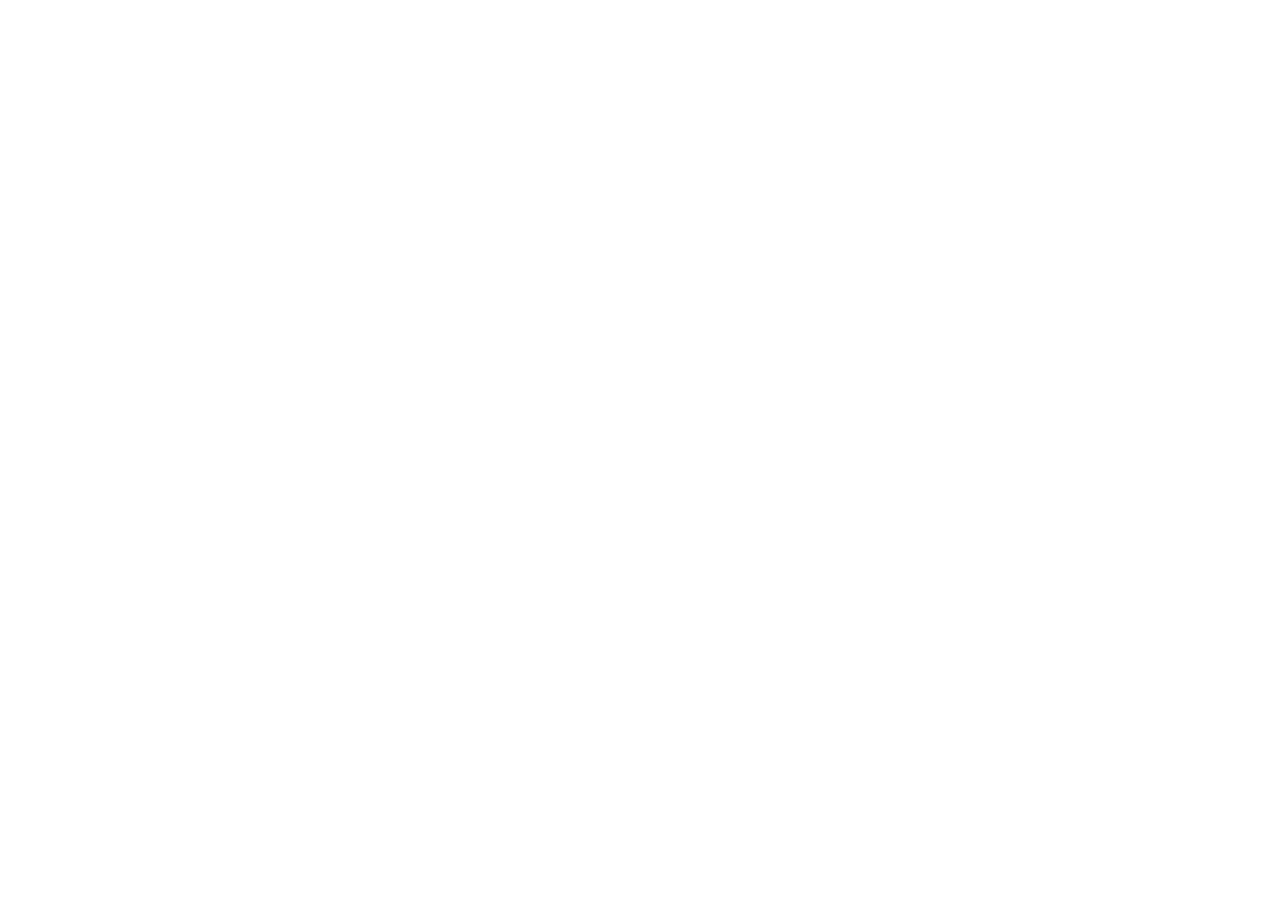
==== index.html @ 20b8e0a7 "html to index.html" ====
<!DOCTYPE html>
 <html>
	<style>
	@import url('https://fonts.googleapis.com/css2?family=Roboto&display=swap
	.pkfronters--member-card
{
	font-family: 'Roboto', sans-serif;
}

	</style>
	<link rel="stylesheet" href="widgets.css">
	<div data-pkfronters-system="rpqxl" data-pkfronters-type="card"></div>
	<script src="https://irys.neocities.org/fronters/pkfronters.js"></script>
</html>
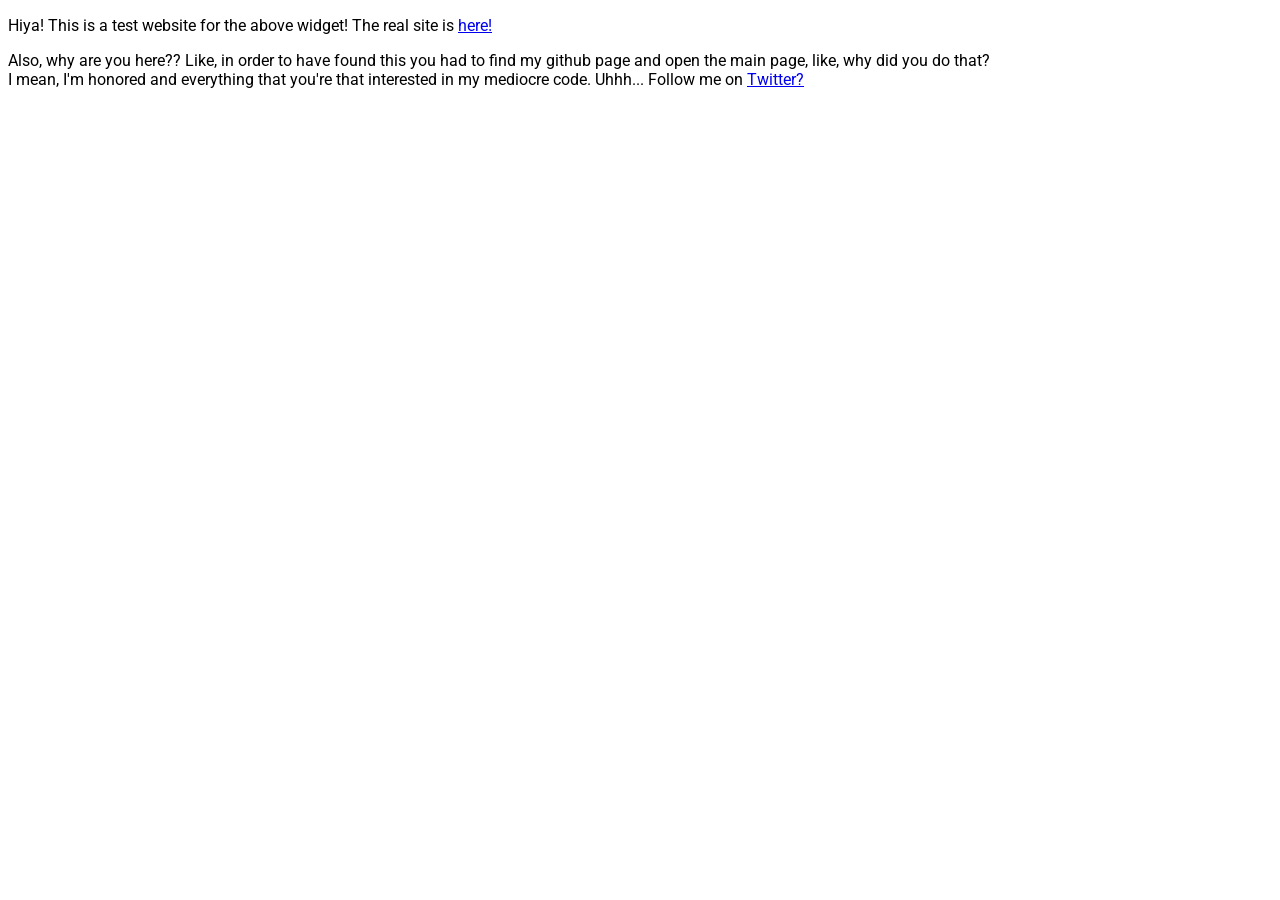
==== commit 1b296a25: "More Niceties" ====
--- a/index.html
+++ b/index.html
@@ -1,14 +1,17 @@
 <!DOCTYPE html>
  <html>
-	<style>
-	@import url('https://fonts.googleapis.com/css2?family=Roboto&display=swap
-	.pkfronters--member-card
-{
-	font-family: 'Roboto', sans-serif;
-}
-
-	</style>
-	<link rel="stylesheet" href="widgets.css">
-	<div data-pkfronters-system="rpqxl" data-pkfronters-type="card"></div>
-	<script src="https://irys.neocities.org/fronters/pkfronters.js"></script>
+	 <head>
+		<title>The Sleepy Canines Front</title>
+	</head>
+	<body>
+		<style>
+			@import url('https://fonts.googleapis.com/css2?family=Roboto&display=swap');
+		</style>
+		<link rel="stylesheet" href="style.css">
+		<div data-pkfronters-system="rpqxl" data-pkfronters-type="card"></div>
+		<script src="https://irys.neocities.org/fronters/pkfronters.js"></script>
+		<p class="text">Hiya! This is a test website for the above widget! The real site is <a href="https://sleepycanine.me/#front">here!</a></p>
+		<p class="text">Also, why are you here?? Like, in order to have found this you had to find my github page and open the main page, like, why did you do that?<br>
+		I mean, I'm honored and everything that you're that interested in my mediocre code. Uhhh... Follow me on <a href="https://twitter.com/SleepyCanine">Twitter?</a></p>
+	</body>
 </html>
--- a/style.css
+++ b/style.css
@@ -0,0 +1,49 @@
+.pkfronters--member-list--pronouns,
+.pkfronters--member-card--pronouns
+{
+	word-break: break-all;
+}
+
+.pkfronters--member-list--pronouns::before,
+.pkfronters--member-card--pronouns::before
+{
+	content: '\0020(';
+}
+
+.pkfronters--member-list--pronouns::after,
+.pkfronters--member-card--pronouns::after
+{
+	content: ')\0020';
+}
+
+.pkfronters--member-card-container
+{
+	display: flex;
+	flex-flow: row wrap;
+	gap: 1rem;
+}
+
+.pkfronters--member-card
+{
+	display: flex;
+	flex-flow: column wrap;
+	align-items: center;
+	max-width: 8em;
+	font-family: 'Roboto', sans-serif;
+	color: #5E5E5E;
+	margin: auto;
+}
+
+.pkfronters--member-card--avatar
+{
+	width: 100%;
+	height: auto;
+	margin: 0 0 0.5rem 0;
+	border-radius: 4px;
+	border: 4px solid black;
+}
+
+.text
+{
+	font-family: 'Roboto', sans-serif;
+}
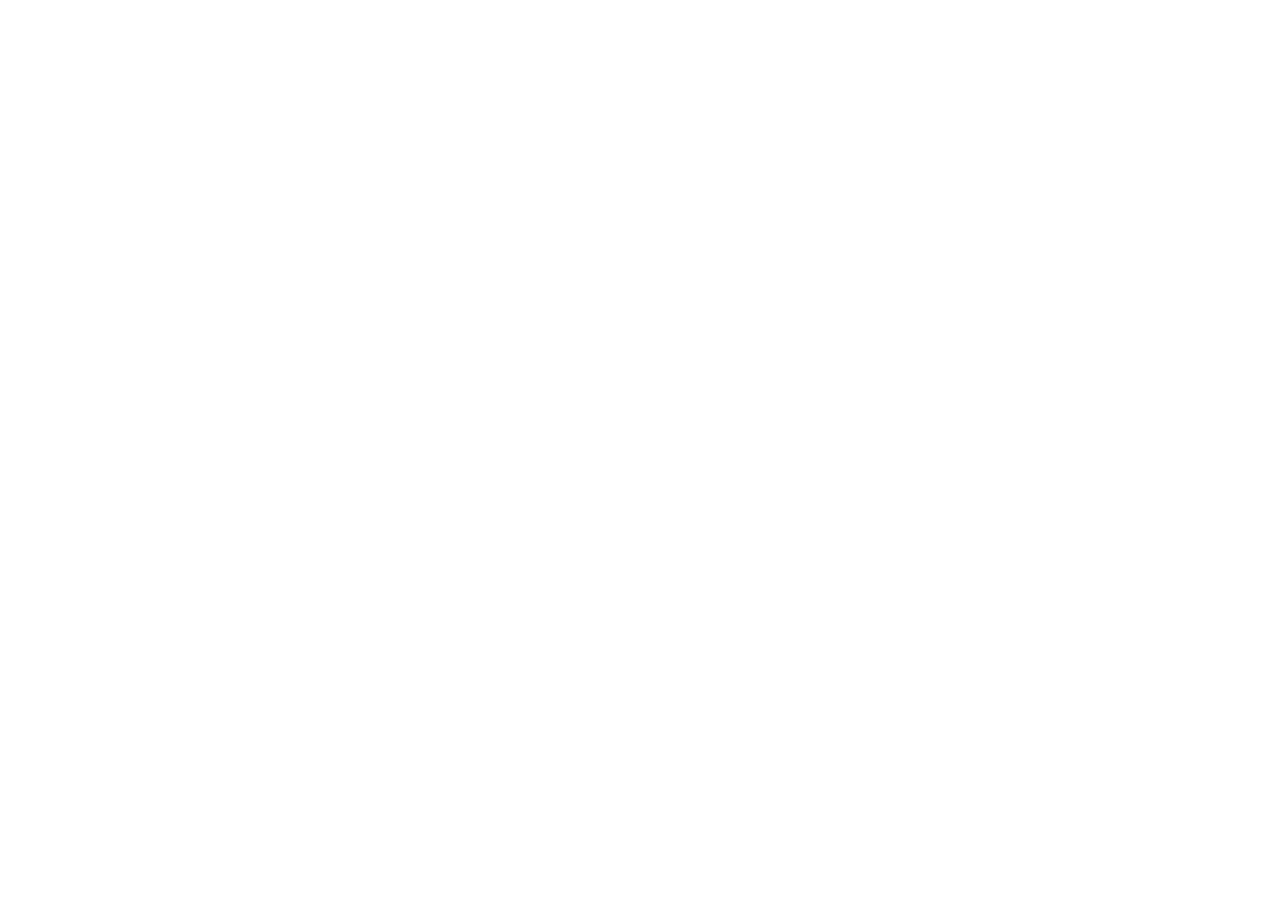
==== commit 6aa2ac7d: "Update index.html" ====
--- a/index.html
+++ b/index.html
@@ -7,11 +7,7 @@
 		<style>
 			@import url('https://fonts.googleapis.com/css2?family=Roboto&display=swap');
 		</style>
-		<link rel="stylesheet" href="style.css">
-		<div data-pkfronters-system="rpqxl" data-pkfronters-type="card"></div>
-		<script src="https://irys.neocities.org/fronters/pkfronters.js"></script>
-		<p class="text">Hiya! This is a test website for the above widget! The real site is <a href="https://sleepycanine.me/#front">here!</a></p>
-		<p class="text">Also, why are you here?? Like, in order to have found this you had to find my github page and open the main page, like, why did you do that?<br>
-		I mean, I'm honored and everything that you're that interested in my mediocre code. Uhhh... Follow me on <a href="https://twitter.com/SleepyCanine">Twitter?</a></p>
-	</body>
+	<link rel="stylesheet" href="style.css">
+	<div class=".center" data-pkfronters-system="rpqxl" data-pkfronters-type="card"></div>
+	<script src="https://irys.neocities.org/fronters/pkfronters.js"></script>
 </html>
--- a/style.css
+++ b/style.css
@@ -21,6 +21,7 @@
 	display: flex;
 	flex-flow: row wrap;
 	gap: 1rem;
+	margin: auto;
 }
 
 .pkfronters--member-card
@@ -31,7 +32,6 @@
 	max-width: 8em;
 	font-family: 'Roboto', sans-serif;
 	color: #5E5E5E;
-	margin: auto;
 }
 
 .pkfronters--member-card--avatar
